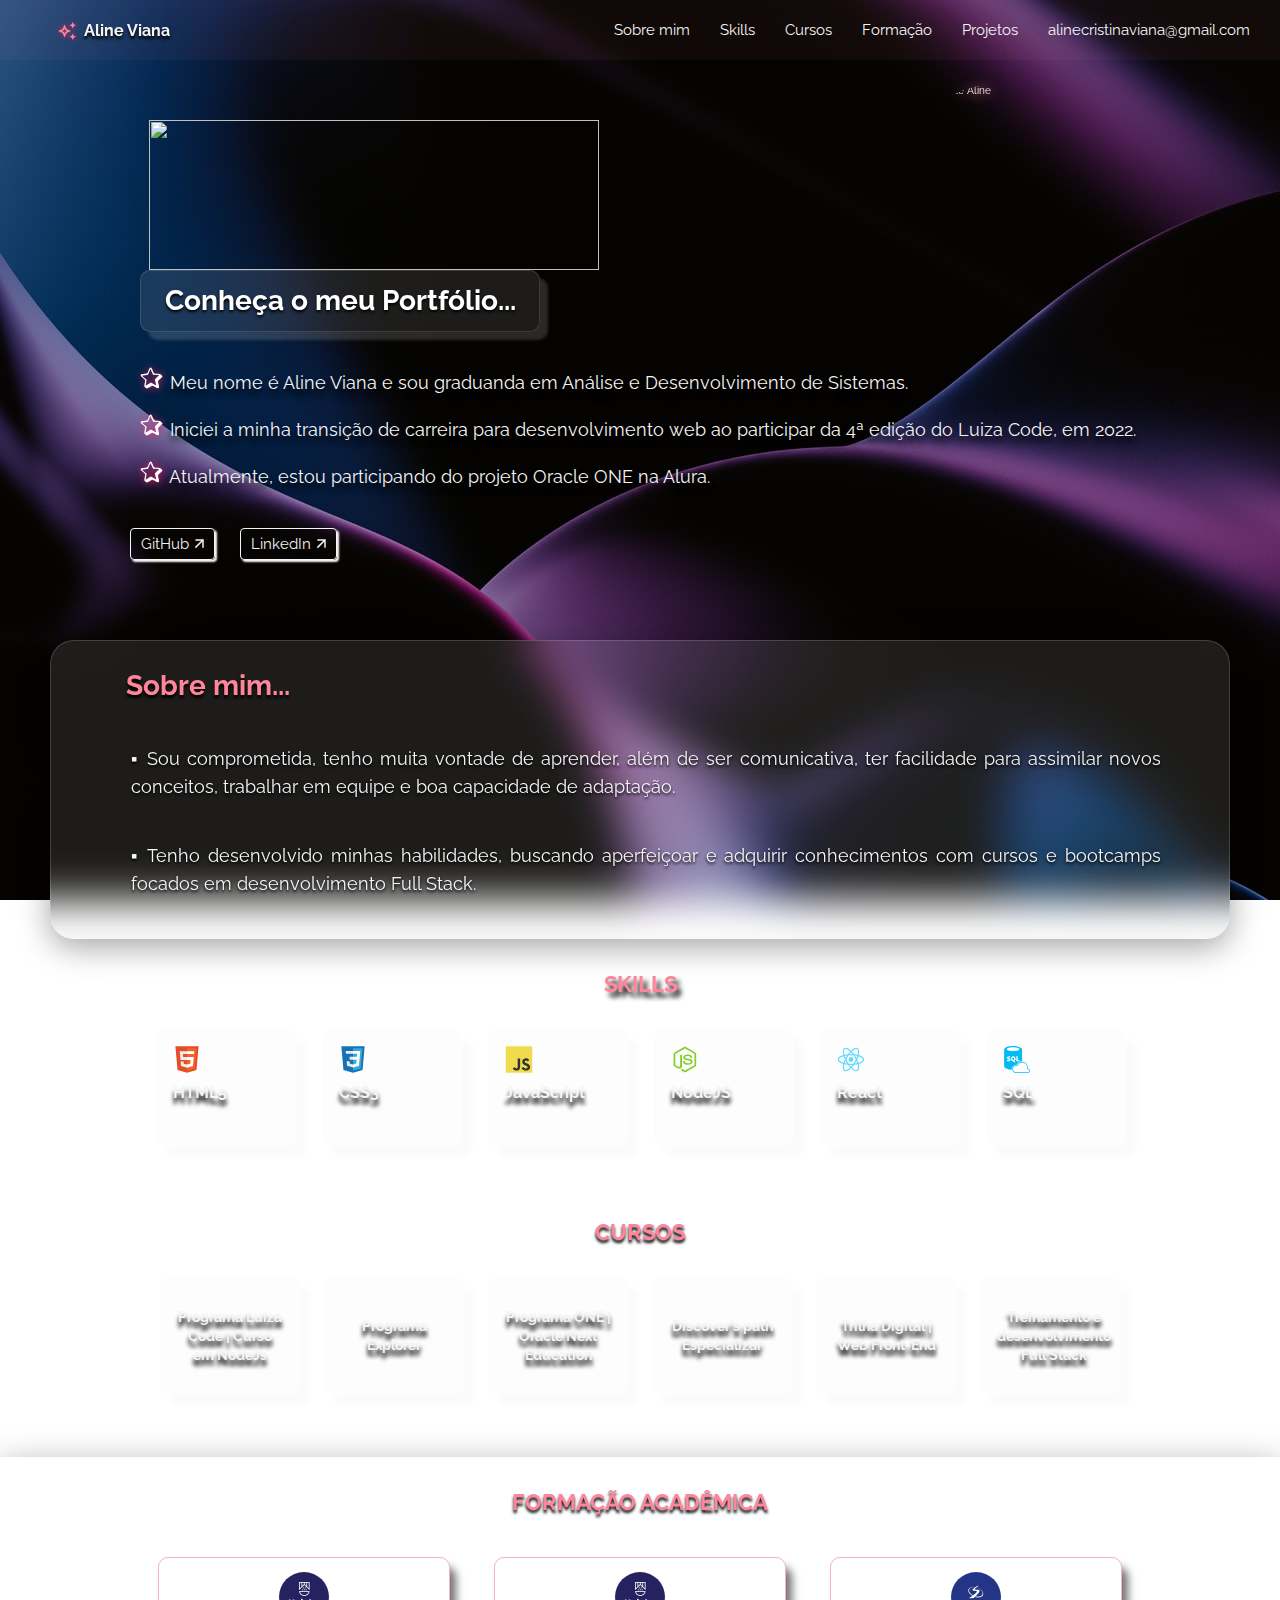
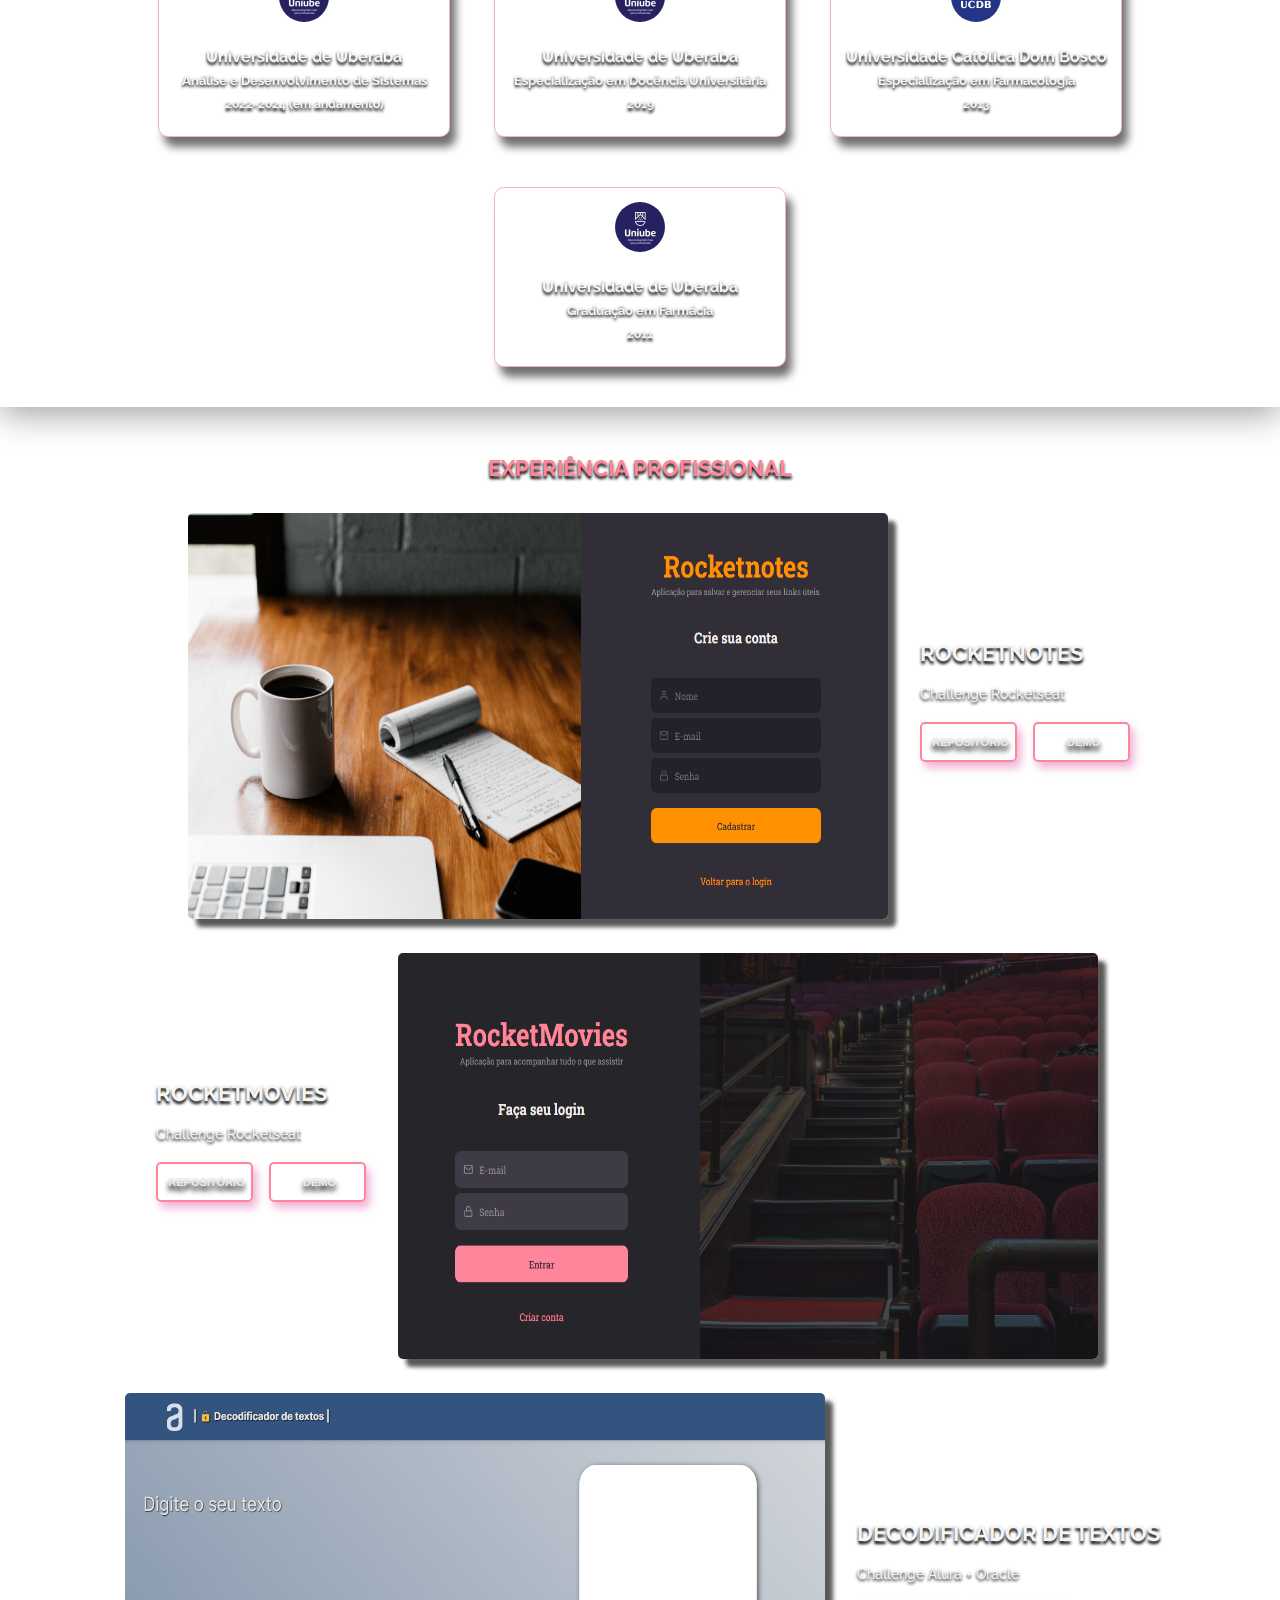
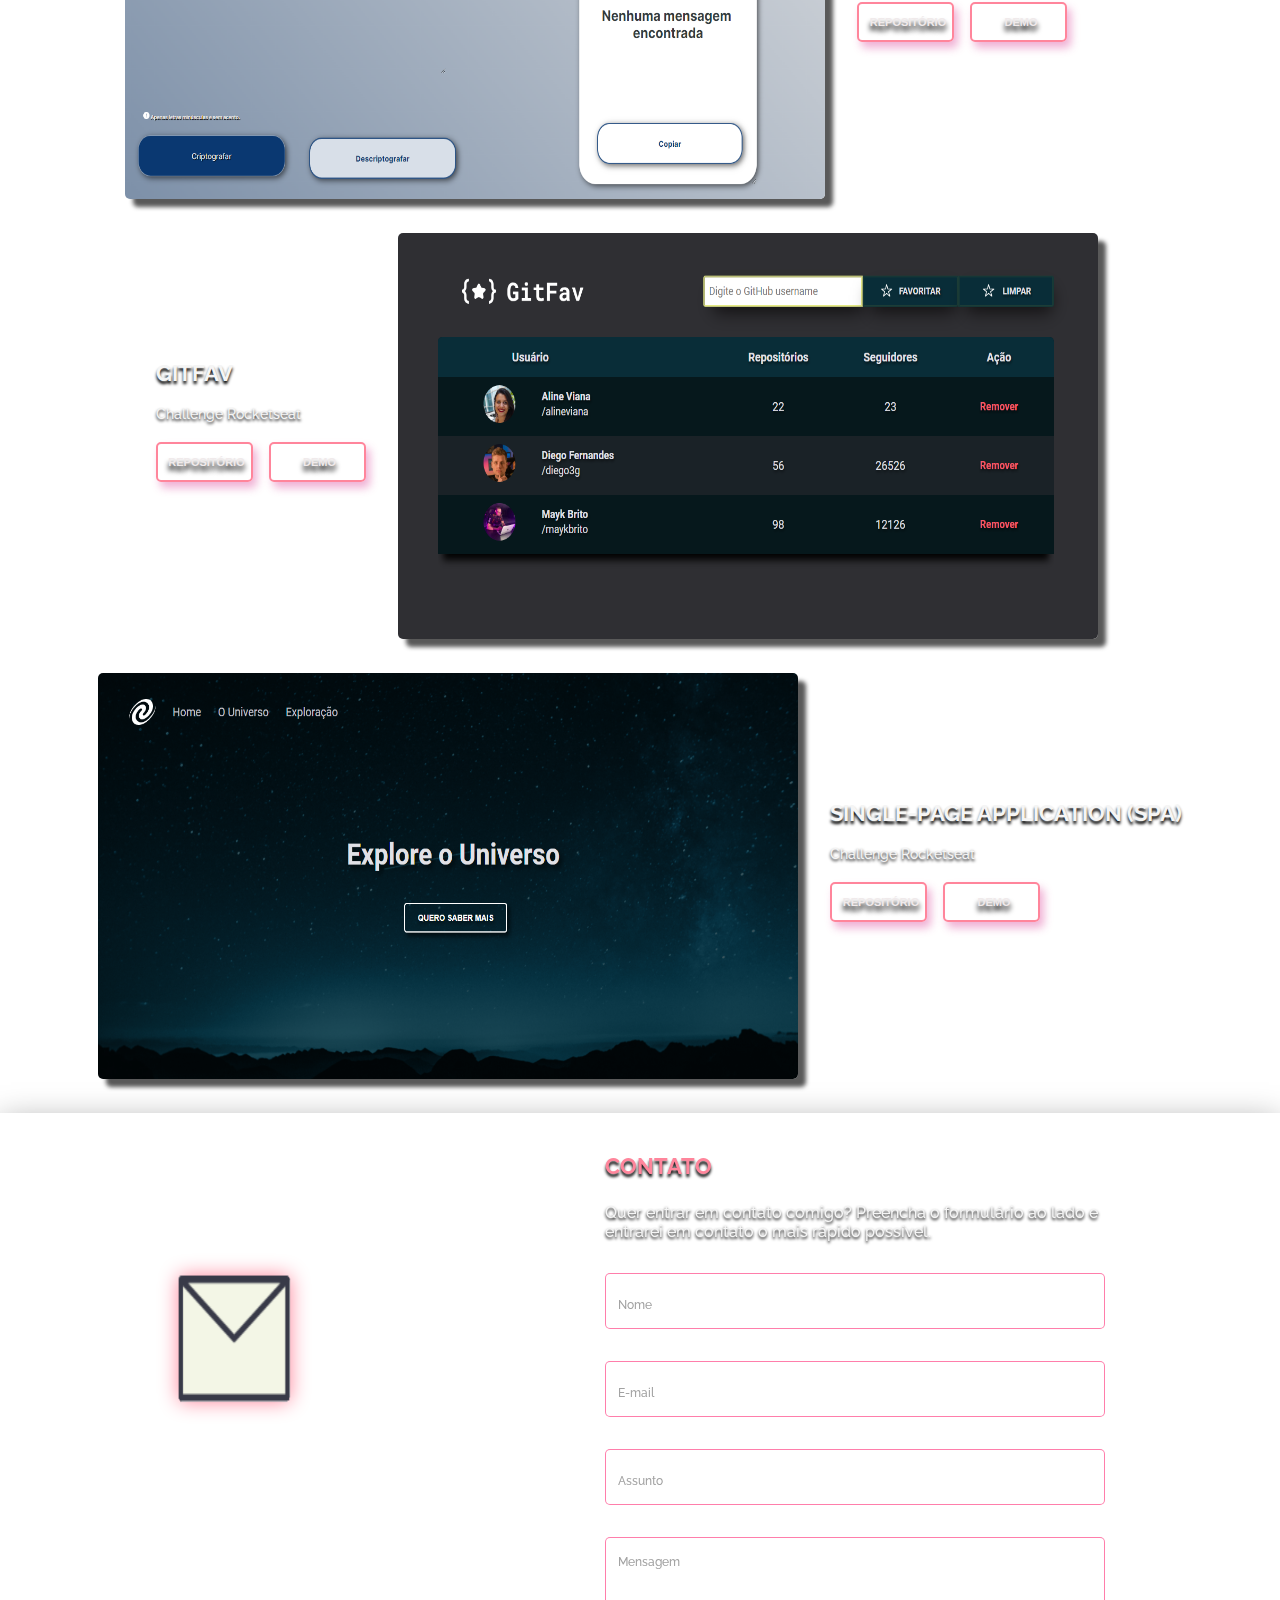
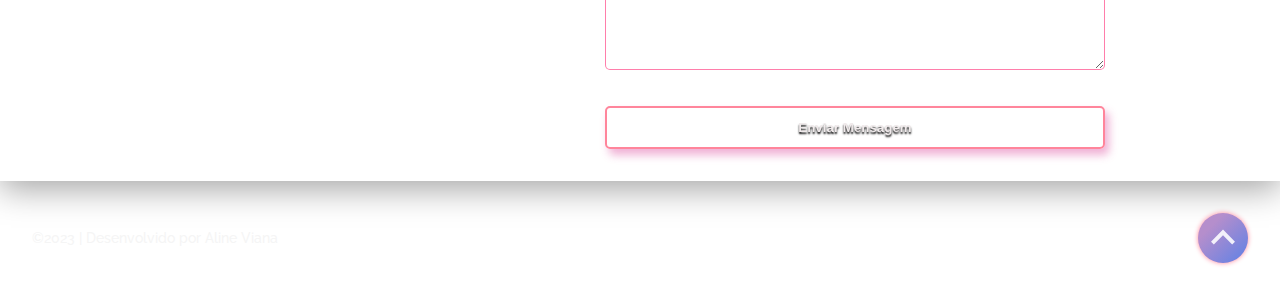
==== index.html @ 88e9e527 "add files" ====
<!DOCTYPE html>
<html lang="en">

<head>
    <link rel="preconnect" href="https://fonts.googleapis.com">
    <link rel="preconnect" href="https://fonts.gstatic.com" crossorigin>
    <meta charset="UTF-8">
    <meta name="viewport" content="width=device-width, initial-scale=1.0">
    <link rel="shortcut icon" href="./assets/star.svg" type="image/x-icon">
    <link href="https://fonts.googleapis.com/css2?family=Raleway:wght@400;500;600;700&display=swap" rel="stylesheet">
    <link rel="stylesheet" href="./css/reset.css">
    <link rel="stylesheet" href="./css/header.css">
    <link rel="stylesheet" href="./css/principal.css">
    <link rel="stylesheet" href="./css/social-media.css">
    <link rel="stylesheet" href="./css/about-me.css">
    <link rel="stylesheet" href="./css/skills.css">
    <link rel="stylesheet" href="./css/courses.css">
    <link rel="stylesheet" href="./css/educational.css">
    <link rel="stylesheet" href="./css/experience.css">
    <link rel="stylesheet" href="./css/contact.css">
    <link rel="stylesheet" href="./css/footer.css">
    <title>Aline Viana | Portfólio</title>
</head>

<body>
    <header>
        <div class="header__container">
            <h1 class="header__title" data-tilt data-tilt-scale="1.1">
                <a href="#">
                    <img class="header__img" src="./assets/star.svg" alt="Imagem de estrelas">
                    Aline Viana
                </a>
            </h1>

            <nav>
                <ul class="header__nav">
                    <li><a class="header__nav__link" href="#about__me">Sobre mim</a></li>
                    <li><a class="header__nav__link" href="#skills">Skills</a></li>
                    <li><a class="header__nav__link" href="#courses">Cursos</a></li>
                    <li><a class="header__nav__link" href="#educational__background">Formação</a></li>
                    <li><a class="header__nav__link" href="#experience">Projetos</a></li>
                    <li><a class="header__nav__link" id="header__nav__link__last"
                            href="mailto:alinecristinaviana@gmail.com">alinecristinaviana@gmail.com</a>
                    </li>
                </ul>
            </nav>
        </div>
    </header>

    <main>
        <article>
            <section class="principal">
                <div class="principal__about__me">
                    <img class="principal__img" src="https://github.com/alineviana.png" alt="Foto de Aline">
                    <img class="principal__text"
                        src="https://readme-typing-svg.herokuapp.com?font=sans+serif+bold&size=36&color=F5F5F5&background=FFFFFF00&center=true&vCenter=true&lines={👩🏻‍💻+Hello+World!}">
                </div>
                <div class="principal__container">
                    <h1 class="principal__title">Conheça o meu Portfólio...</h1>
                    <p class="principal__description">
                        <img class="principal__star" src="./assets/3d-star.svg" alt="Imagem de estrela" width="20px">
                        Meu nome é Aline Viana e sou graduanda em Análise e Desenvolvimento
                        de Sistemas.
                    </p>
                    <p class="principal__description">
                        <img class="principal__star" src="./assets/3d-star.svg" alt="Imagem de estrela" width="20px">
                        Iniciei a minha transição de carreira para desenvolvimento web ao
                        participar da 4ª edição do Luiza Code, em 2022.
                    </p>
                    <p class="principal__description">
                        <img class="principal__star" src="./assets/3d-star.svg" alt="Imagem de estrela" width="20px">
                        Atualmente, estou participando do projeto Oracle ONE na Alura.
                    </p>
                </div>

                <div class="social__media__container">
                    <div class="social__media">
                        <ul>
                            <li>
                                <a href="https://github.com/alineviana" target="_blank" rel="noopener noreferrer">
                                    GitHub
                                    <img class="social__media__img" src="./assets/arrow.svg" alt="Imagem de uma seta">
                                </a>
                            </li>
                            <li>
                                <a href="https://www.linkedin.com/in/alinecviana/" target="_blank"
                                    rel="noopener noreferrer">
                                    LinkedIn
                                    <img class="social__media__img" src="./assets/arrow.svg" alt="Imagem de uma seta">
                                </a>
                            </li>
                        </ul>
                    </div>
                </div>
            </section>

            <section id="about__me" data-tilt>
                <div class="about__me">
                    <h2 class="about__me__title">Sobre mim...</h2>
                    <div class="about__me__wrapper">
                        <p class="about__me__description">▪ Sou comprometida, tenho muita vontade de aprender, além de
                            ser
                            comunicativa, ter facilidade para
                            assimilar novos conceitos, trabalhar em equipe e boa capacidade de adaptação.
                        </p>
                        <p class="about__me__description">▪ Tenho desenvolvido minhas habilidades, buscando aperfeiçoar
                            e adquirir conhecimentos com cursos e bootcamps focados em desenvolvimento Full Stack.
                        </p>
                    </div>
                </div>
            </section>

            <section class="skills" id="skills">
                <h2 class="skills__title">Skills</h2>
                <div class="skills__container">
                    <ul class="skills__cards">
                        <li class="skills__items">
                            <img class="skills__img" src="./assets/html.svg" alt="Imagem HTML">
                            HTML5
                        </li>
                        <li class="skills__items">
                            <img class="skills__img" src="./assets/css.svg" alt="Imagem CSS">
                            CSS3
                        </li>
                        <li class="skills__items">
                            <img class="skills__img" src="./assets/js.svg" alt="Imagem JavaScript">
                            JavaScript
                        </li>
                        <li class="skills__items">
                            <img class="skills__img" src="./assets/node.svg" alt="Imagem NodeJS">
                            NodeJS
                        </li>
                        <li class="skills__items">
                            <img class="skills__img" src="./assets/react.svg" alt="Imagem React">
                            React
                        </li>
                        <li class="skills__items">
                            <img class="skills__img" src="./assets/sql.svg" alt="Imagem SQL">
                            SQL
                        </li>
                    </ul>
                </div>
            </section>

            <section class="courses" id="courses">
                <h2 class="courses__title">Cursos</h2>
                <div class="courses__container">
                    <ul class="courses__cards">
                        <li class="courses__items">Programa Luiza Code | Curso em NodeJs</li>
                        <li class="courses__items">Programa Explorer</li>
                        <li class="courses__items">Programa ONE | Oracle Next Education</li>
                        <li class="courses__items">Discover's path Especializar</li>
                        <li class="courses__items">Trilha Digital | Web Front-End</li>
                        <li class="courses__items">Treinamento e desenvolvimento Full Stack</li>
                    </ul>
                </div>
            </section>

            <section class="educational" id="educational__background">
                <h2 class="educational__title">Formação Acadêmica</h2>
                <div class="educational__container">
                    <ul class="educational__cards">
                        <div class="educational__items" data-tilt data-tilt-scale="1.1">
                            <li class="educational__item"><img class="educational__item__img" src="./assets/uniube.jpg"
                                    alt="Logo Uniube">
                                Universidade de Uberaba
                                <h3 class="educational__subtitle">Análise e Desenvolvimento de Sistemas</h3>
                                <p class="educational__description">2022-2024 (em andamento)</p>
                            </li>
                        </div>

                        <div class="educational__items" data-tilt data-tilt-scale="1.1">
                            <li class="educational__item"><img class="educational__item__img" src="./assets/uniube.jpg"
                                    alt="Logo Uniube">
                                Universidade de Uberaba
                                <h3 class="educational__subtitle">Especialização em Docência Universitária</h3>
                                <p class="educational__description">2019</p>
                            </li>
                        </div>

                        <div class="educational__items" data-tilt data-tilt-scale="1.1">
                            <li class="educational__item"><img class="educational__item__img" src="./assets/ucdb.jpg"
                                    alt="Logo UCDB">
                                Universidade Católica Dom Bosco
                                <h3 class="educational__subtitle"> Especialização em Farmacologia</h3>
                                <p class="educational__description">2013</p>
                            </li>
                        </div>

                        <div class="educational__items" data-tilt data-tilt-scale="1.1">
                            <li class="educational__item"><img class="educational__item__img" src="./assets/uniube.jpg"
                                    alt="Logo Uniube">
                                Universidade de Uberaba
                                <h3 class="educational__subtitle">Graduação em Farmácia</h3>
                                <p class="educational__description">2011</p>
                            </li>
                        </div>
                    </ul>
                </div>
            </section>

            <section class="experience" id="experience">
                <h2 class="experience__title">Experiência Profissional</h2>
                <ul>
                    <li class="experience__container">
                        <div><img class="experience__img" src="./assets/rocketnotes.png" alt="Imagem Site Rocketnotes"
                                data-tilt data-tilt-axis="x">
                        </div>
                        <div class="experience__wrapper">
                            <h3 class="experience__subtitle">Rocketnotes</h3>
                            <p class="experience__description">Challenge Rocketseat</p>
                            <div class="experience__buttons">
                                <button class="button__repository">
                                    <a class="button__links" href="https://github.com/alineviana/rocketnotes"
                                        target="_blank" rel="noopener noreferrer">
                                        Repositório
                                    </a>
                                </button>
                                <button class="button__demo">
                                    <a class="button__links"
                                        href="https://user-images.githubusercontent.com/80078418/222786592-15b1f26a-059e-4728-ad11-e71ea52fc261.mp4"
                                        target="_blank" rel="noopener noreferrer">
                                        Demo
                                    </a>
                                </button>
                            </div>
                        </div>
                    </li>

                    <li class="experience__container">
                        <div><img class="experience__img" src="./assets/rocketmovies.png" alt="Imagem Site Rocketmovies"
                                data-tilt data-tilt-axis="x"></div>
                        <div class="experience__wrapper">
                            <h3 class="experience__subtitle">RocketMovies</h3>
                            <p class="experience__description">Challenge Rocketseat</p>
                            <div class="experience__buttons">
                                <button class="button__repository">
                                    <a class="button__links" href="https://github.com/alineviana/rocketmovies"
                                        target="_blank" rel="noopener noreferrer">
                                        Repositório
                                    </a>
                                </button>
                                <button class="button__demo">
                                    <a class="button__links"
                                        href="https://user-images.githubusercontent.com/80078418/227778724-6bff74e2-ff80-4b25-a0b8-d5113ee4e5dd.mp4"
                                        target="_blank" rel="noopener noreferrer">
                                        Demo
                                    </a>
                                </button>
                            </div>
                        </div>
                    </li>

                    <li class="experience__container">
                        <div><img class="experience__img" src="./assets/decodificador.png"
                                alt="Imagem Site Decodificador de textos" data-tilt data-tilt-axis="x"></div>
                        <div class="experience__wrapper">
                            <h3 class="experience__subtitle">Decodificador de textos</h3>
                            <p class="experience__description">Challenge Alura + Oracle</p>
                            <div class="experience__buttons">
                                <button class="button__repository">
                                    <a class="button__links"
                                        href="https://github.com/alineviana/challenge-oracle-alura-decodificador"
                                        target="_blank" rel="noopener noreferrer">
                                        Repositório
                                    </a>
                                </button>
                                <button class="button__demo">
                                    <a class="button__links"
                                        href="https://alineviana.github.io/challenge-oracle-alura-decodificador/"
                                        target="_blank" rel="noopener noreferrer">
                                        Demo
                                    </a>
                                </button>
                            </div>
                        </div>
                    </li>

                    <li class="experience__container">
                        <div><img class="experience__img" src="./assets/gitfav.png" alt="Imagem Site GitFav" data-tilt
                                data-tilt-axis="x">
                        </div>
                        <div class="experience__wrapper">
                            <h3 class="experience__subtitle">GitFav</h3>
                            <p class="experience__description">Challenge Rocketseat</p>
                            <div class="experience__buttons">
                                <button class="button__repository">
                                    <a class="button__links" href="https://github.com/alineviana/github-favorites"
                                        target="_blank" rel="noopener noreferrer">
                                        Repositório
                                    </a>
                                </button>
                                <button class="button__demo">
                                    <a class="button__links" href="https://alineviana.github.io/github-favorites/"
                                        target="_blank" rel="noopener noreferrer">
                                        Demo
                                    </a>
                                </button>
                            </div>
                        </div>
                    </li>

                    <div class="experience__container">
                        <div><img class="experience__img" src="./assets/spa.png" alt="Imagem Site SPA" data-tilt
                                data-tilt-axis="x"></div>
                        <div class="experience__wrapper">
                            <h3 class="experience__subtitle">Single-Page Application (SPA)</h3>
                            <p class="experience__description">Challenge Rocketseat</p>
                            <div class="experience__buttons">
                                <button class="button__repository">
                                    <a class="button__links" href="https://github.com/alineviana/spa-universe"
                                        target="_blank" rel="noopener noreferrer">
                                        Repositório
                                    </a>
                                </button>
                                <button class="button__demo">
                                    <a class="button__links" href="https://spa-universe-ivory.vercel.app/"
                                        target="_blank" rel="noopener noreferrer">
                                        Demo
                                    </a>
                                </button>
                            </div>
                        </div>
                    </div>
                </ul>
            </section>

            <section class="contact">
                <div class="contact__container">
                    <div class="contact__img"><img src="./assets/message.gif" alt="Gif de uma carta de mensagem"></div>

                    <form action="https://formsubmit.co/alinecristinaviana@gmail.com" method="POST">
                        <input type="hidden" name="_next" value="https://alineviana.github.io/challenge-oracle-alura-portfolio/thanks.html">
                        <input type="hidden" name="_autoresponse" value="Recebi a sua mensagem! Obrigada pelo contato, retornarei em breve!">
                        <h2 class="contact__title">Contato</h2>
                        <fieldset class="contact__fieldset">

                            <div class="fieldset__wrapper">
                                <legend class="fieldset__legend">Quer entrar em contato comigo? Preencha o formulário ao
                                    lado e entrarei em contato o
                                    mais rápido possível.</legend>

                                <div class="input__wrapper">
                                    <label for="name"></label>
                                    <input type="text" name="name" id="name" placeholder="Nome" required />
                                </div>

                                <div class="input__wrapper">
                                    <label for="email"></label>
                                    <input type="email" name="email" id="email" placeholder="E-mail" required />
                                </div>

                                <div class="input__wrapper">
                                    <label for="topic"></label>
                                    <input type="text" name="$topic" id="topic" placeholder="Assunto" required />
                                </div>

                                <div class="input__wrapper">
                                    <label for="message"></label>
                                    <textarea name="message" id="message" placeholder="Mensagem" required></textarea>
                                </div>

                                <button class="contact__button" type="submit" value="Submit">Enviar Mensagem</button>
                            </div>
                        </fieldset>
                    </form>
                </div>
            </section>

        </article>
    </main>

    <footer class="footer__container">
        <p class="footer__description">©2023 | Desenvolvido por Aline Viana</p>
        <a href="#">
            <button class="footer__button">
                <svg xmlns="http://www.w3.org/2000/svg" width="24" height="24" viewBox="0 0 24 24">
                    <path d="M0 16.67l2.829 2.83 9.175-9.339 9.167 9.339 2.829-2.83-11.996-12.17z" />
                </svg>
            </button>
        </a>
    </footer>

    <script type="text/javascript" src="vanilla-tilt.min.js"></script>
</body>

</html>
---- css/header.css ----
.header__container {
    align-items: center;
    background-color: rgba(255, 133, 155, 0.05);
    display: flex;
    justify-content: space-between;

    height: 6rem;
    width: 100%;
}

.header__title {
    font-size: 1.6rem;
    text-shadow: 0 3px 3px rgba(0, 0, 0.75);
}

.header__img {
    filter: drop-shadow(0 0 0.2em #ff1869d2);
    height: 1.8rem;
    margin: 0 0.8rem 0 0.3rem;
    width: 1.8rem;
}

.header__nav {
    display: flex;
}

.header__nav__link {
    display: none;

    font-size: 1.2rem;
    line-height: 1.6rem;

    padding: 1rem;
}

.header__nav__link:hover {
    color: #ff1867;
    font-weight: bold;
    text-shadow: 0 3px 3px rgba(0, 0, 0.75);
}

#header__nav__link__last {
    display: block;
}

@media (min-width: 1024px) {
    .header__container {
        padding-left: 5rem;
    }

    .header__nav {
        padding-right: 2rem;
    }

    .header__nav__link {
        display: block;

        font-size: 1.5rem;
        line-height: 1.8rem;

        padding: 1rem;
    }
}
---- css/principal.css ----
.principal__about__me {
    align-items: center;
    display: flex;
    justify-content: space-around;
}

.principal__img {
    border-radius: 50%;
    filter: drop-shadow(0 0 0.6em rgba(255, 133, 155));
    height: 8rem;
    margin: 1.6rem 0 2.5rem 1.6rem;
    width: 8rem;
}

.principal__img:hover {
    transform: scale(1.1);
    transition: all 2s;
}

.principal__text {
    margin: 0;
    width: 25rem;
}

.principal__container {
    align-items: center;
    display: flex;
    flex-direction: column;
    justify-content: center;
}

.principal__title {
    background: linear-gradient(135deg,
            rgba(255, 255, 255, 0.1),
            rgba(255, 255, 255, 0.1));
    backdrop-filter: blur(21px);
    -webkit-backdrop-filter: blur(21px);
    border: 1px solid #ffffff22;    
    border-radius: 10px;
    box-shadow: 8px 8px 3px rgba(234, 233, 233, 0.167);
    color: #FFF;

    font-size: 2.2rem;
    font-weight: 700;
    line-height: 2.8rem;

    margin-bottom: 2.5rem;
    padding: 0.8rem;
    text-align: center;
    text-shadow: 0 2px 3px rgba(0, 0, 0.75);
    width: 32rem;
}

.principal__star {
    filter: drop-shadow(0 0 0.2em #ff1867);
    padding-right: 0.2rem;
    width: 1.8rem;
}

.principal__description {
    align-items: center;
    font-size: 1.4rem;
    font-weight: 400;
    line-height: 2rem;

    margin-bottom: 1.5rem;
    text-align: justify;
    text-shadow: 0 6px 6px rgba(0, 0, 0.75);
    width: 32rem;
}

@media (min-width: 768px) {
    .principal__about__me {
        flex-direction: row-reverse;
    }

    .principal__img {
        height: 14.6rem;
        margin-right: 6rem;
        margin-top: 2.4rem;
        width: 14.6rem;
    }

    .principal__text {
        height: 15rem;
        margin-top: 3rem;
        width: 45rem;
    }

    .principal__title {
        align-self: center;
        margin-bottom: 3rem;
        width: 40rem;
    }

    .principal__description {
        font-size: 1.6rem;
        line-height: 2rem;
        width: 60rem;
    }

    .principal__star {
        width: 25px;
    }
}

@media (min-width: 1024px) {
    .principal__img {
        height: 16rem;
        width: 16rem;
    }

    .principal__text {
        margin-top: 6rem;
    }

    .principal__title {
        align-self: start;
        font-size: 2.6rem;
        margin-left: 10rem;
        width: 35rem;
    }

    .principal__description {
        font-size: 1.7rem;
        line-height: 2.5rem;
        text-align: justify;
        width: 80rem;
    }
}

@media (min-width: 1280px) {
    .principal__title {
        font-size: 2.8rem;
        line-height: 3.4rem;
        margin-left: 14rem;
        margin-bottom: 3.5rem;
        padding: 1.3rem;
        width: 40rem;
    }

    .principal__description {
        font-size: 1.8rem;
        line-height: 3.2rem;
        margin-left: 10rem;
        width: 110rem;
    }
}

@media (min-width: 1440px) {
    .principal__title {
        margin-left: 20rem;
    }
}

@media (min-width: 1500px) {
    .principal__container {
       align-items: start;
    }

    .principal__description {
        margin-left: 23rem;
    }
}
---- css/social-media.css ----
.social__media__container {
    display: flex;
    margin-bottom: 3rem;
}

.social__media {
    display: flex;
    font-size: 1.4rem;
    margin-left: 2.5rem;
    text-shadow: 0 3px 3px rgba(0, 0, 0.75);
}

.social__media ul,
a,
li {
    align-items: center;
    display: flex;
    margin-left: 0.5rem;
}

.social__media__img {
    height: 1rem;
    margin: 0.5rem;
    width: 1rem;
}

.social__media a:hover {
    color: #ff1867;
    font-weight: bold;
}

.social__media li {
    box-shadow: 2px 2px 2px rgb(248, 246, 246);
    border: 1px solid;
    border-radius: 0.4rem;
    padding: 0.5rem;
}

.social__media li:nth-child(1) {
    margin-right: 2rem;
}

@media (min-width: 768px) {
    .social__media {
        margin-left: 10rem;
    }
}

@media (min-width: 1024px) {
    .social__media {
        margin-bottom: 4rem;
    }
}

@media (min-width: 1280px) {
    .social__media {
        font-size: 1.5rem;
        margin: 2rem 0 5rem 12rem;
    }
}

@media (min-width: 1440px) {
    .social__media {
        margin: 1rem 0 5rem 20rem;
    }
}
---- css/about-me.css ----
.about__me {
    background: linear-gradient(135deg,
            rgba(255, 255, 255, 0.1),
            rgba(255, 255, 255, 0.1));
    backdrop-filter: blur(21px);
    -webkit-backdrop-filter: blur(21px);
    box-shadow: 0 8px 32px 0 rgba(0, 0, 0, 0.36);
    border: 1px solid rgba(255, 255, 255, 0.16);
    border-radius: 2.4rem;

    margin: 1.6rem;
    padding-right: 1.5rem;
    text-align: justify;
}

.about__me__title {
    color: #FF859B;

    font-size: 2.2rem;
    font-weight: 700;
    line-height: 2.6rem;

    padding: 3rem;
    text-align: left;
    text-shadow: 0 3px 3px rgba(0, 0, 0.75);
}

.about__me__description {
    font-size: 1.4rem;
    font-weight: 400;
    line-height: 1.6rem;

    padding: 0 0 2rem 2.5rem;
    text-align: left;
    text-shadow: 0 2px 3px rgba(0, 0, 0.75);
}

.about__me__description:nth-child(2) {
    padding-bottom: 4rem;
}

@media (min-width: 768px) {
    .about__me {
        margin-top: 3.2rem;
    }

    .about__me__title {
        margin-left: 4.5rem;
        padding-top: 3.2rem;
    }

    .about__me__description {
        font-size: 1.6rem;
        line-height: 2rem;

        margin-left: 3.5rem;
        margin-top: 1.6rem;
        padding: 0 5rem 2.5rem 2rem;
    }
}

@media (min-width: 1024px) {
    .about__me__description {
        font-size: 1.6rem;
        line-height: 2.6rem;
        width: 95rem;
    }
}

@media (min-width: 1280px) {
    .about__me {
        margin: 0 5rem 0 5rem;
    }

    .about__me__title {
        font-size: 2.8rem;
    }

    .about__me__description {
        font-size: 1.8rem;
        line-height: 2.8rem;
        margin-left: 6rem;
        text-align: justify;
        width: 110rem;
    }
}

@media (min-width: 1440px) {
    .about__me__title {
        padding-top: 4rem;
    }

    .about__me__description {
        width: 120rem;
    }
}

@media (min-width: 1500px) {
    .about__me {
        margin-left: 12rem;
        width: 150rem;
    }

    .about__me__description {
        width: 140rem;
    }

    .about__me__description:nth-child(2) {
        margin-bottom: 2.5rem;
    }
}
---- css/skills.css ----
.skills__title {
    color: #FF859B;

    font-size: 2.2rem;
    font-weight: 700;
    line-height: 2.6rem;

    margin-top: 3.2rem;
    text-align: center;
    text-shadow: 4px 5px 5px rgba(0, 0, 0.75);
    text-transform: uppercase;
}

.skills__cards {
    display: flex;
    flex-wrap: wrap;
    justify-content: center;

    margin-top: 3.2rem;
}

.skills__items {
    background-color: rgba(198, 104, 121, 0.014);
    border: 1.9px double rgba(255, 255, 255, 0.16);
    border-radius: 1rem;
    box-shadow: 10px 10px 5px rgba(234, 233, 233, 0.167);

    display: block;

    font-size: 1.6rem;
    font-weight: 700;

    height: 11.8rem;

    line-height: 1.9rem;

    padding: 1.6rem;
    margin: 0 1.6rem 1.6rem 1.6rem;
    text-align: left;
    text-shadow: 0 6px 4px rgba(0, 0, 0.75);

    width: 15.6rem;
}

.skills__items:hover {
    color: #ff1867;
    font-weight: bold;
    text-shadow: 0 3px 3px rgba(0, 0, 0.75);
    transform: scale(1.1);
    transition: .2s linear;
}

.skills__img {
    display: block;
    height: 3.7rem;
    padding-bottom: 1rem;
    width: 2.8rem;
}

@media (min-width: 768px) {
    .skills__cards {
        width: 74rem;
    }

    .skills__items {
        width: 20rem;
    }
}

@media (min-width: 1024px) {
    .skills__cards {
        width: 100rem;
    }

    .skills__items {
        margin: 0 1.2rem 1.6rem 1.4rem;
        width: 14rem;
    }
}

@media (min-width: 1280px) {
    .skills__container {
        display: flex;
        justify-content: center;
    }
}
---- css/courses.css ----
.courses__title {
    color: #FF859B;

    font-size: 2.2rem;
    font-weight: 700;
    line-height: 2.6rem;

    margin-top: 5.6rem;
    text-align: center;
    text-shadow: 0 3px 3px rgba(0, 0, 0.75);
    text-transform: uppercase;
}

.courses__cards {
    display: flex;
    flex-wrap: wrap;
    justify-content: center;
    margin-top: 3.2rem;
}

.courses__items {
    background-color: rgba(198, 104, 121, 0.014);
    border: 1.9px double rgba(255, 255, 255, 0.16);
    border-radius: 1rem;
    box-shadow: 10px 10px 5px rgba(234, 233, 233, 0.167);

    font-size: 1.6rem;
    font-weight: 700;
    height: 11.8rem;
    line-height: 1.9rem;

    margin: 0 1.6rem 1.6rem 1.6rem;
    padding: 1.6rem;
    text-align: center;
    text-shadow: 0 6px 4px rgba(0, 0, 0.75);

    width: 15.6rem;
}

.courses__items:hover {
    color: #ff1867;
    font-weight: bold;
    text-shadow: 0 3px 3px rgba(0, 0, 0.75);
    transform: scale(1.1);
    transition: .2s linear;
}

@media (min-width: 768px) {
    .courses__cards {
        width: 74rem;
    }

    .courses__items {
        width: 20rem;
    }
}

@media (min-width: 1024px) {
    .courses__cards {
        width: 100rem;
    }

    .courses__items {
        font-size: 1.4rem;
        margin: 0 1.2rem 1.6rem 1.2rem;
        width: 14rem;
    }
}

@media (min-width: 1280px) {
    .courses__container {
        display: flex;
        justify-content: center;
    }
}
---- css/educational.css ----
.educational {
    background: linear-gradient(135deg,
            rgba(255, 255, 255, 0.1),
            rgba(255, 255, 255, 0.1));
    backdrop-filter: blur(21px);
    -webkit-backdrop-filter: blur(21px);
    box-shadow: 0 8px 32px 0 rgba(0, 0, 0, 0.36);

    margin-top: 4.6rem;
    padding-top: 3.2rem;
}

.educational__title {
    color: #FF859B;

    font-size: 2.2rem;
    font-weight: 700;
    line-height: 2.6rem;
    text-align: center;
    text-shadow: 0 3px 3px rgba(0, 0, 0.75);
    text-transform: uppercase;
}

.educational__cards {
    display: flex;
    flex-wrap: wrap;
    justify-content: center;

    margin-top: 3.2rem;
}

.educational__items {
    margin: 0 1.6rem 0.2rem 1.6rem;
    padding: 1.6rem;
    text-align: center;
}

.educational__item {
    border: 1px solid rgba(217, 59, 151, 0.4);
    display: flex;
    flex-direction: column;
    border-radius: 1rem;
    box-shadow: 6px 10px 8px rgba(8, 7, 7, 0.573);

    font-size: 1.6rem;
    font-weight: 700;
    gap: 1rem;
    height: 18rem;
    line-height: 1.9rem;

    margin: 0 1.6rem 1rem 1.6rem;
    padding: 1.6rem;
    text-align: center;
    text-shadow: 0 3px 3px rgba(0, 0, 0.75);

    width: 29.6rem;
}

.educational__item__img {
    border-radius: 100%;
    display: flex;

    height: 5rem;
    width: 5rem;
}

.educational__subtitle {
    font-size: 1.3rem;
    text-shadow: 0 2px 3px rgba(0, 0, 0.75);
}

.educational__description {
    font-size: 1.2rem;
    text-shadow: 0 3px 3px rgba(0, 0, 0.75);
}

@media (min-width: 768px) {
    .educational__item {
        gap: 0.5rem;
    }

    .educational__item__img {
        margin-bottom: 2rem;
    }
}

@media (min-width: 1024px) {
    .educational__items {
        margin: 0 0 2rem 0;
        padding: 0.5rem;
    }

    .educational__item {
        gap: 0.5rem;
    
        margin: 0 1.2rem 1rem 1.2rem;
        padding: 1.4rem;
    
        width: 29.2rem;
    }
}

@media (min-width: 1280px) {
    .educational__container {
        display: flex;
        justify-content: center;
    }

    .educational__items {
        margin: 0 0 2rem 0;
        padding: 1rem;
    }
}
---- css/experience.css ----
.experience__title {
    color: #FF859B;

    font-size: 2.2rem;
    font-weight: 700;
    line-height: 2.6rem;

    margin-top: 4.8rem;
    text-align: center;
    text-shadow: 0 3px 3px rgba(0, 0, 0.75);
    text-transform: uppercase;
}

.experience__img {
    box-shadow: 8px 8px 4px rgba(8, 7, 7, 0.669);
    height: 18rem;

    margin-top: 1.6rem;

    width: 100%;
}

.experience__container {
    display: block;
}

.experience__subtitle {
    font-size: 1.6rem;
    font-weight: 700;
    line-height: 1.9rem;

    margin: 1.6rem 3.2rem 0.8rem;
    text-align: left;
    text-shadow: 0 3px 3px rgba(0, 0, 0.75);
    text-transform: uppercase;
}

.experience__description {
    font-size: 1.4rem;
    font-weight: 500;
    line-height: 1.6rem;

    margin: 0.8rem 3.2rem 0.8rem;
    text-align: left;
    text-shadow: 0 2px 3px rgba(0, 0, 0.75);
}

.experience__subtitle:hover, .experience__description:hover {
    color: #ff1867;
    font-weight: bold;
    text-shadow: 0 3px 3px rgba(0, 0, 0.75);
}

.experience__buttons {
    display: flex;

    gap: 1.6rem;
    height: 4rem;
    margin: 1.5rem 0 2rem 3.2rem;

    width: 21rem;
}

.button__links {
    justify-content: center;
    align-items: center;
}

.button__repository, .button__demo {
    background-color: transparent;
    border: 2px double #FF859B;
    border-radius: 0.5rem;
    box-shadow: 4px 6px 9px rgba(217, 59, 151, 0.4);
    color: #f0eaeb;
    cursor: pointer;

    font-size: 1.1rem;
    font-weight: 600;
    height: 4rem;
    text-shadow: 0 5px 5px rgba(0, 0, 0.75);
    text-transform: uppercase;
    width: 100%;
}

.button__repository:hover, .button__demo:hover {
    background-color: #ff1867;
    border: 1px solid rgba(255, 255, 255, 0.589);
    box-shadow: 4px 6px 9px rgba(20, 18, 20, 0.4);
    transform: scale(1.1);
    transition: .2s linear;
    text-shadow: 0 4px 6px rgba(0, 0, 0.75);
}

@media (min-width: 768px) {
    .experience__img {
        border-radius: 0.2rem;
        margin: 3.2rem 3.2rem 0 3.2rem;
        width: 69rem;
    }

    .experience__subtitle {
        margin-left: 5rem;
    }

    .experience__description {
        margin-left: 5rem;
    }
}

@media (min-width: 1024px) {
    .experience__container {
        display: flex;
        align-items: center;
        justify-content: center;
    }

    .experience__img {
        border-radius: 0.5rem;
        height: 40.6rem;
        width: 70rem;
    }

    .experience__wrapper {
        display: block;
    }

    .experience__container:nth-child(2n) {
        flex-direction: row-reverse;
    }

    .experience__subtitle {
        font-size: 2.2rem;
        line-height: 2.5rem;
    }

    .experience__subtitle,
    .experience__description,
    .experience__buttons {
        margin-left: 0;
        margin-top: 2rem;
    }
}
---- css/contact.css ----
.contact {
    background: linear-gradient(135deg,
            rgba(255, 255, 255, 0.1),
            rgba(255, 255, 255, 0.1));
    backdrop-filter: blur(21px);
    -webkit-backdrop-filter: blur(21px);
    box-shadow: 0 8px 32px 0 rgba(0, 0, 0, 0.36);
    margin-top: 3.2rem;
}

.contact__title {
    color: #FF859B;

    font-size: 2.2rem;
    font-weight: 700;
    line-height: 2.6rem;

    margin-left: 3.2rem;
    padding: 1.6rem;
    text-align: left;
    text-shadow: 0 3px 3px rgba(0, 0, 0.75);
    text-transform: uppercase;
}

.contact__img img {
    display: none;
}

.contact__fieldset {
    border: none;

    font-size: 1.6rem;
    font-weight: 500;
    line-height: 1.9rem;

    margin-top: 0.8rem;
    margin-left: 4.8rem;
    text-align: left;
    text-shadow: 0 2px 3px rgba(0, 0, 0.75);
}

.fieldset__legend {
    width: 29.6rem;
}

input {
    background-color: #ffffffef;
    border: 1.5px solid #ff18698e;
    border-radius: 0.5rem;
    height: 5.6rem;

    padding: 0.6rem 0 0 1.2rem;
    width: 29.6rem;
}

#name {
    margin-top: 3.2rem;
}

.input__wrapper {
    margin-bottom: 3.2rem;
}

textarea {
    background-color: #ffffffef;
    border: 1.5px solid #ff18698e;
    border-radius: 0.5rem;
    height: 13.3rem;

    padding: 1.6rem 0 0 1.2rem;
    width: 29.6rem;
}

input:focus, textarea:focus {
    border-color: #ff1867;
    box-shadow: 2px 6px 15px 0 #ff1867;
}

::placeholder {
    color: #A2A2A2;
    font-family: Raleway;
    font-size: 1.2rem;
    font-weight: 500;
    line-height: 1.6rem;
    text-align: left;
}

.contact__button {
    background-color: transparent;
    border: 2px double #FF859B;
    border-radius: 0.5rem;
    box-shadow: 4px 6px 8px rgba(217, 59, 151, 0.4);
    color: #f0eaeb;
    cursor: pointer;

    font-weight: bold;
    margin-bottom: 3.2rem;
    padding: 1.2rem 1.6rem 1.2rem 1.6rem;
    text-shadow: 0 2px 2px rgba(0, 0, 0.75);
    width: 29.6rem;
}

.contact__button:hover {
    background-color: #ff1867;
    border: 1px solid rgba(255, 255, 255, 0.589);
    box-shadow: 4px 6px 9px rgba(20, 18, 20, 0.4);

    font-weight: bold;

    transform: scale(1.1);
    transition: .2s linear;
    text-shadow: 0 4px 6px rgba(0, 0, 0.75);
}

@media (min-width: 768px) {
    .fieldset__wrapper {
        width: 68.5rem;
    }

    .fieldset__legend {
        width: 65.6rem;
    }

    input,
    textarea {
        width: 100%;
    }

    .contact__button {
        width: 100%;
    }
}

@media (min-width: 1024px) {
    .contact__title {
        margin-left: 0;
        padding-left: 0;
        padding-top: 4rem;
    }

    .contact__container {
        display: flex;
        justify-content: center;
        padding: 0;
        width: 100%;
    }

    .contact__img img {
        display: block;
        filter: drop-shadow(0 0 1em rgba(255, 133, 155));
        height: 40rem;
        margin: 12rem 3rem 0 3rem;
        width: 40rem;
    }

    .contact__fieldset {
        margin-left: 0rem;
    }

    .fieldset__legend,
    .fieldset__wrapper {
        width: 50rem;
    }
}

@media (min-width: 1280px) {
    .contact__img img {
        margin: 12rem 3rem 0 0;
    }
}
---- css/footer.css ----
.footer__container {
    display: flex;
    justify-content: space-between;

    margin: 3.2rem;
}

.footer__description {
    align-self: center;
    font-size: 1.4rem;
    font-weight: 500;
    line-height: 1.9rem;

    padding-bottom: 3.2rem;
    text-align: center;
}

.footer__description:hover {
    color: #ff1867;
    font-weight: bold;
    text-shadow: 0 3px 3px rgba(0, 0, 0.75);
}

.footer__button {
    align-content: center;
    background-color: #5de6de;
	background-image: linear-gradient(315deg, #5d81e6 0%, #b58ecc 74%);
    border: none;
    border-radius: 50%;
    fill: rgba(255, 255, 255, 0.877);
    filter: drop-shadow(0 0 0.2em rgba(255, 133, 155));

    height: 5rem;
    margin-left: 1rem;
    margin-bottom: 3.2rem;
    width: 5rem;
}

.footer__button:hover {
    cursor: pointer;
    filter: drop-shadow(0 0 0.6em rgba(255, 133, 155));
    transform: scale(1.2);
}
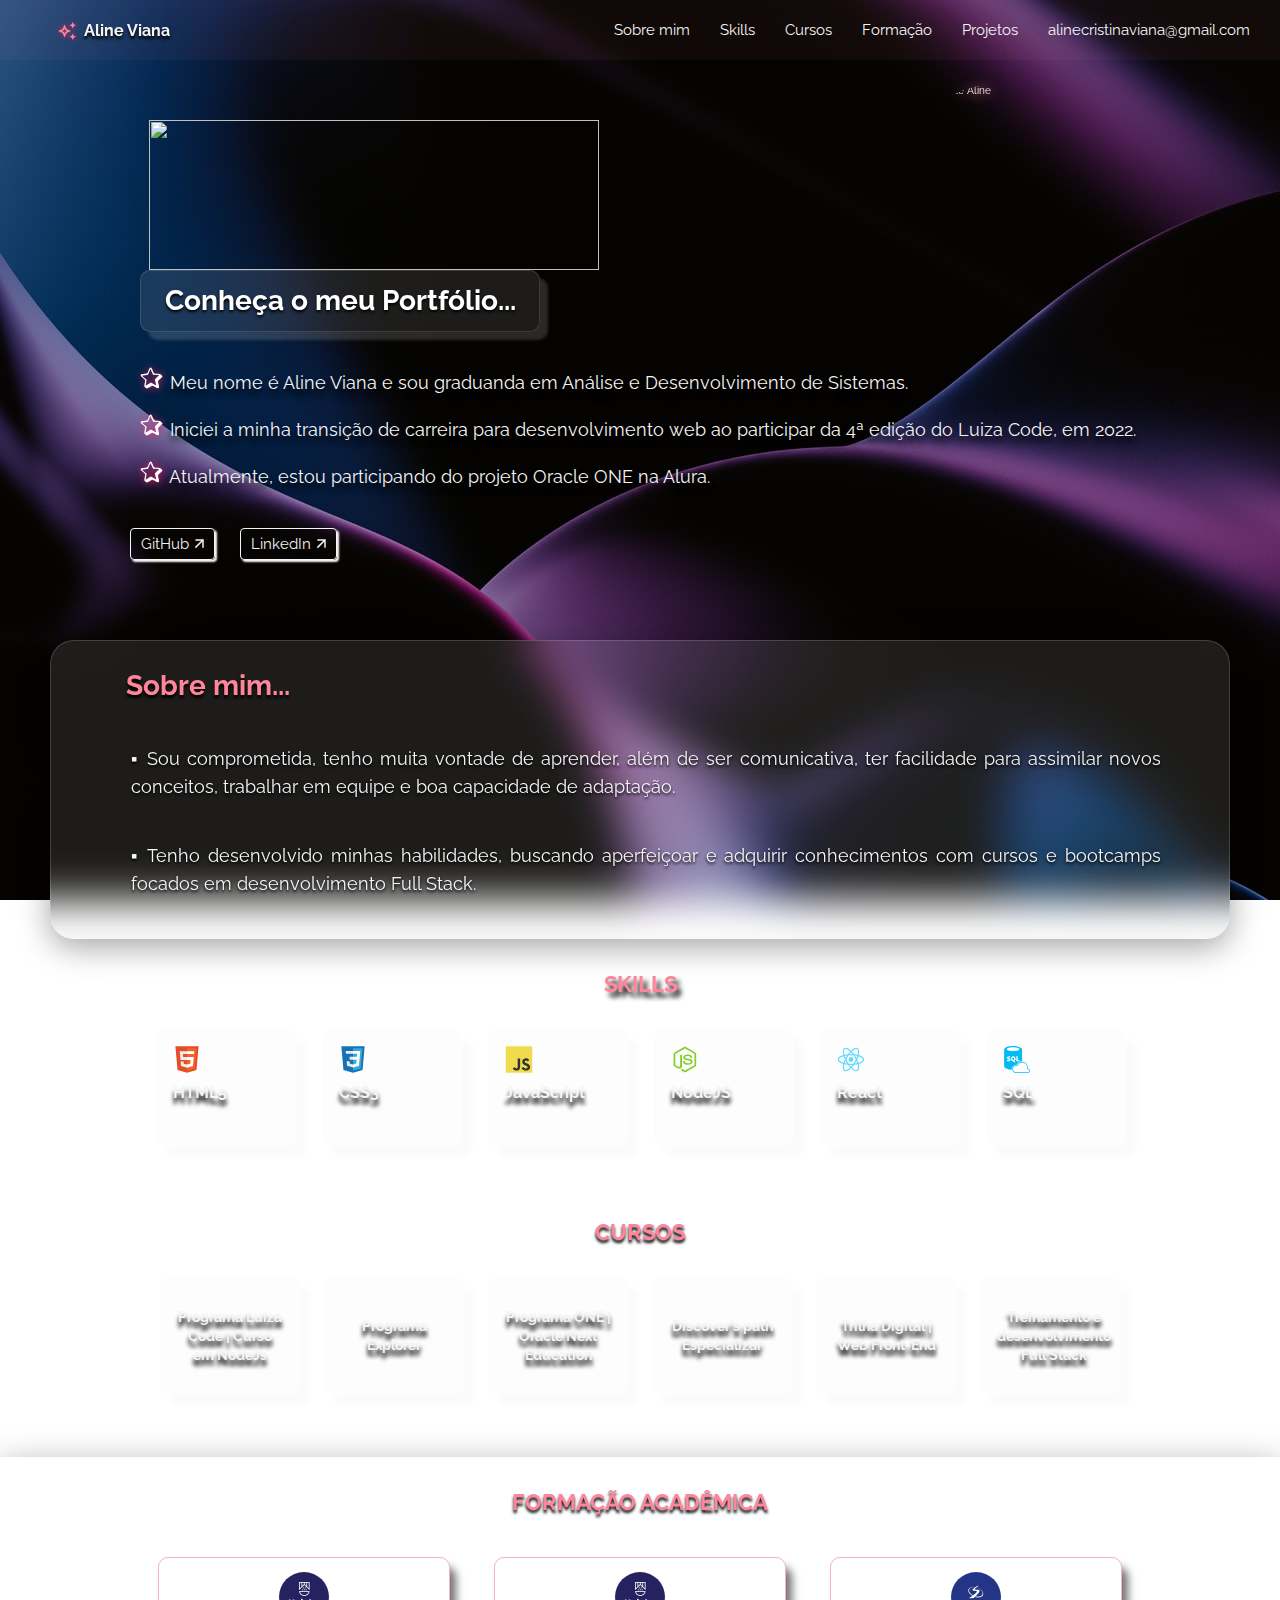
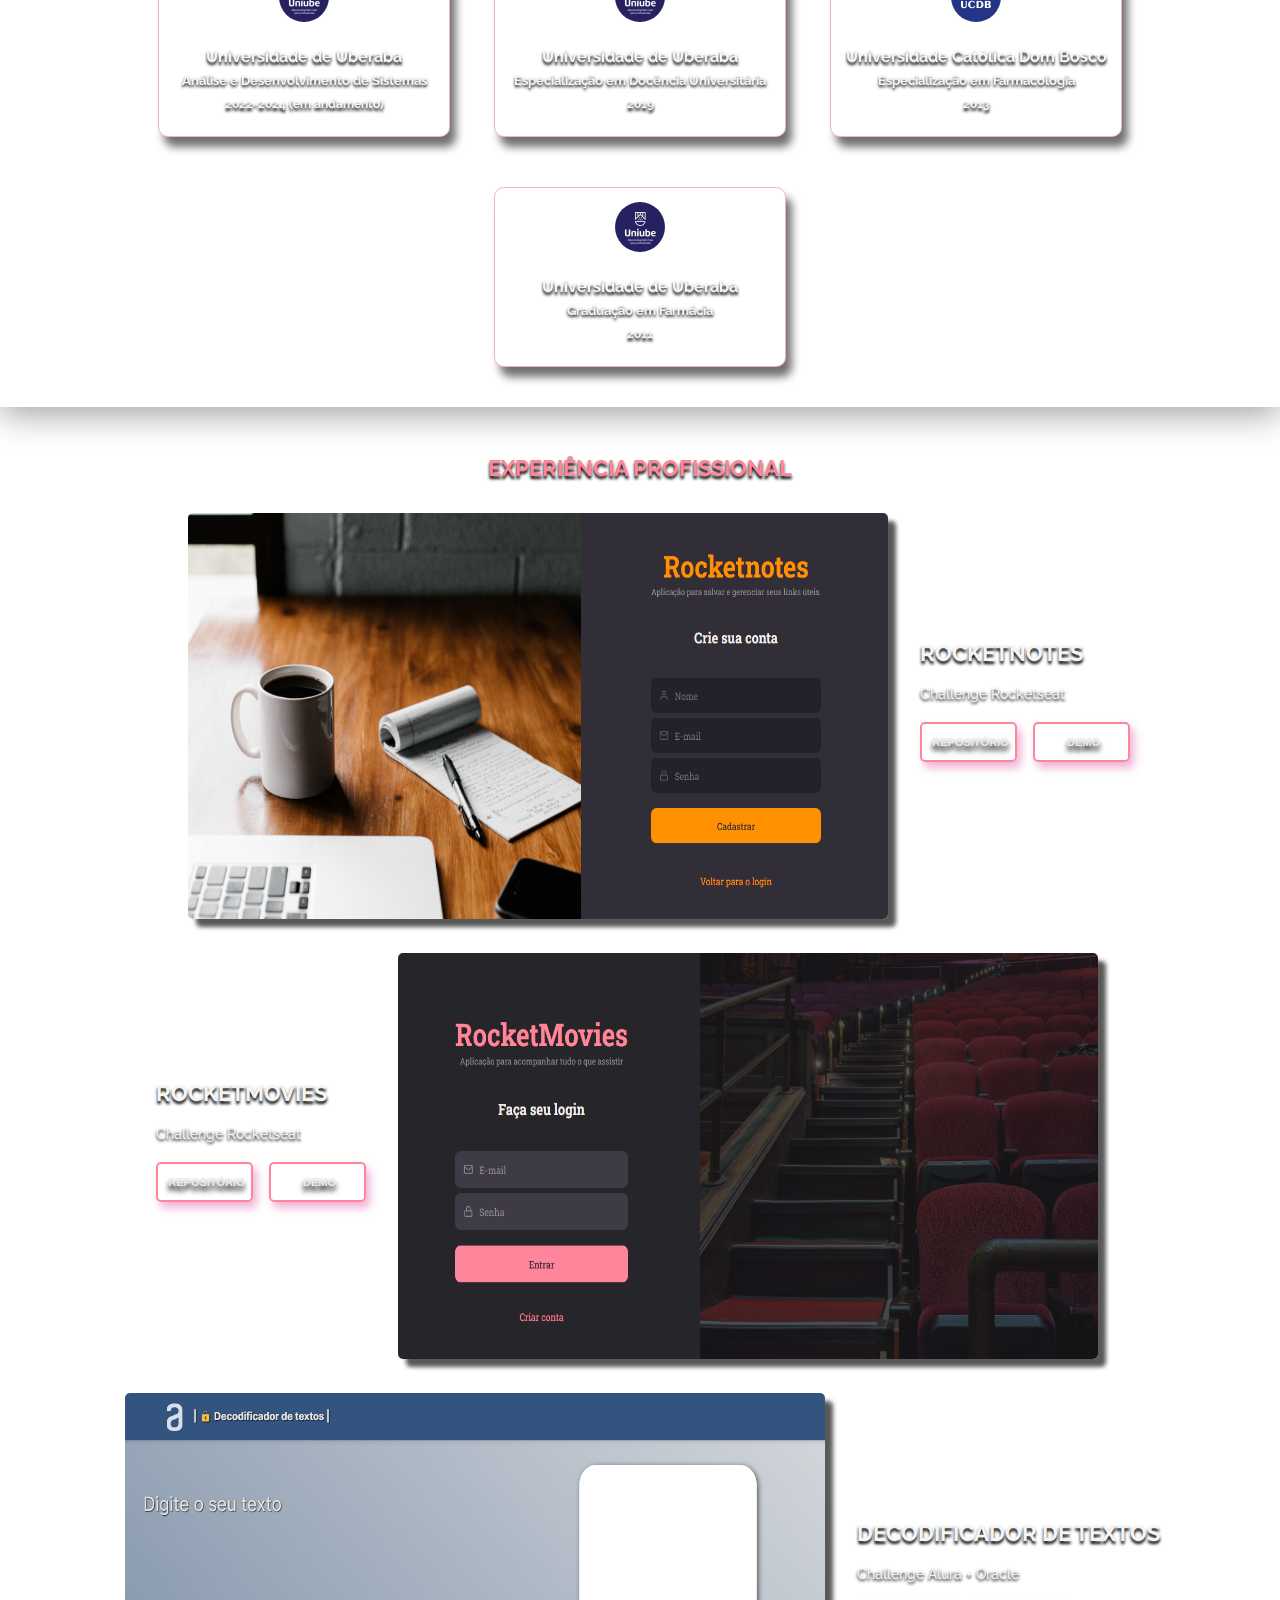
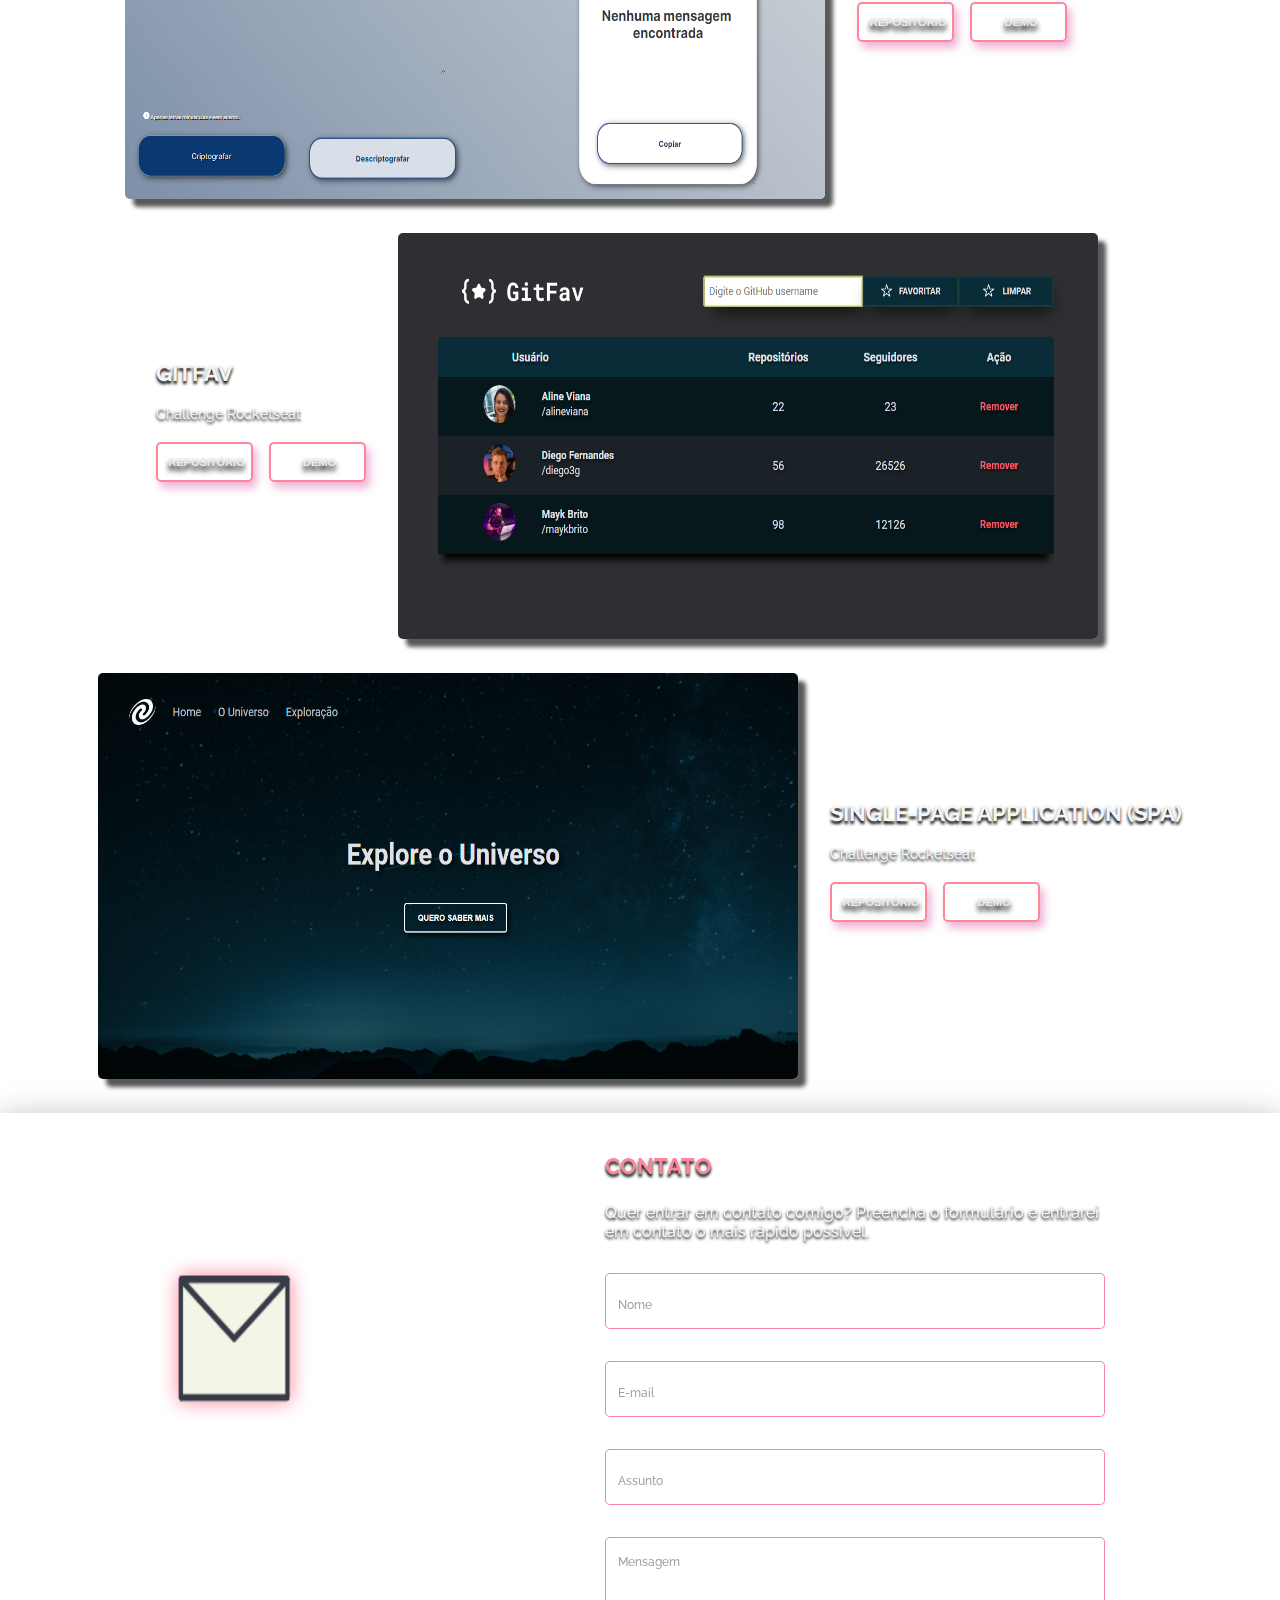
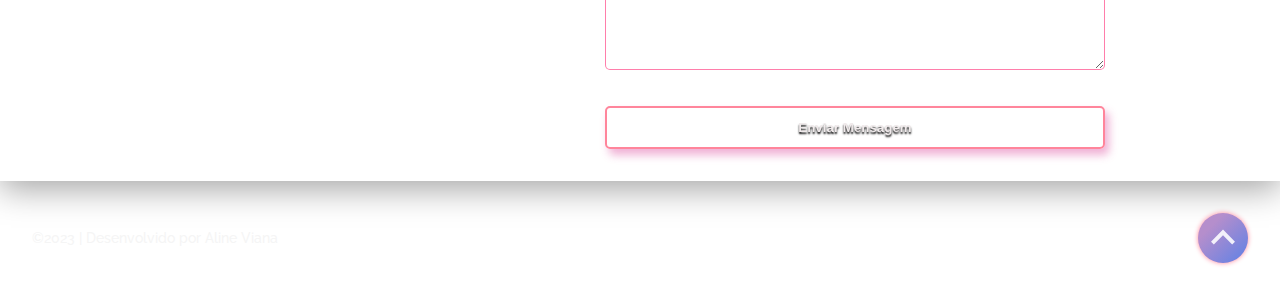
==== commit 149afc80: "chore: contact text" ====
--- a/index.html
+++ b/index.html
@@ -336,8 +336,7 @@
                         <fieldset class="contact__fieldset">
 
                             <div class="fieldset__wrapper">
-                                <legend class="fieldset__legend">Quer entrar em contato comigo? Preencha o formulário ao
-                                    lado e entrarei em contato o
+                                <legend class="fieldset__legend">Quer entrar em contato comigo? Preencha o formulário e entrarei em contato o
                                     mais rápido possível.</legend>
 
                                 <div class="input__wrapper">
